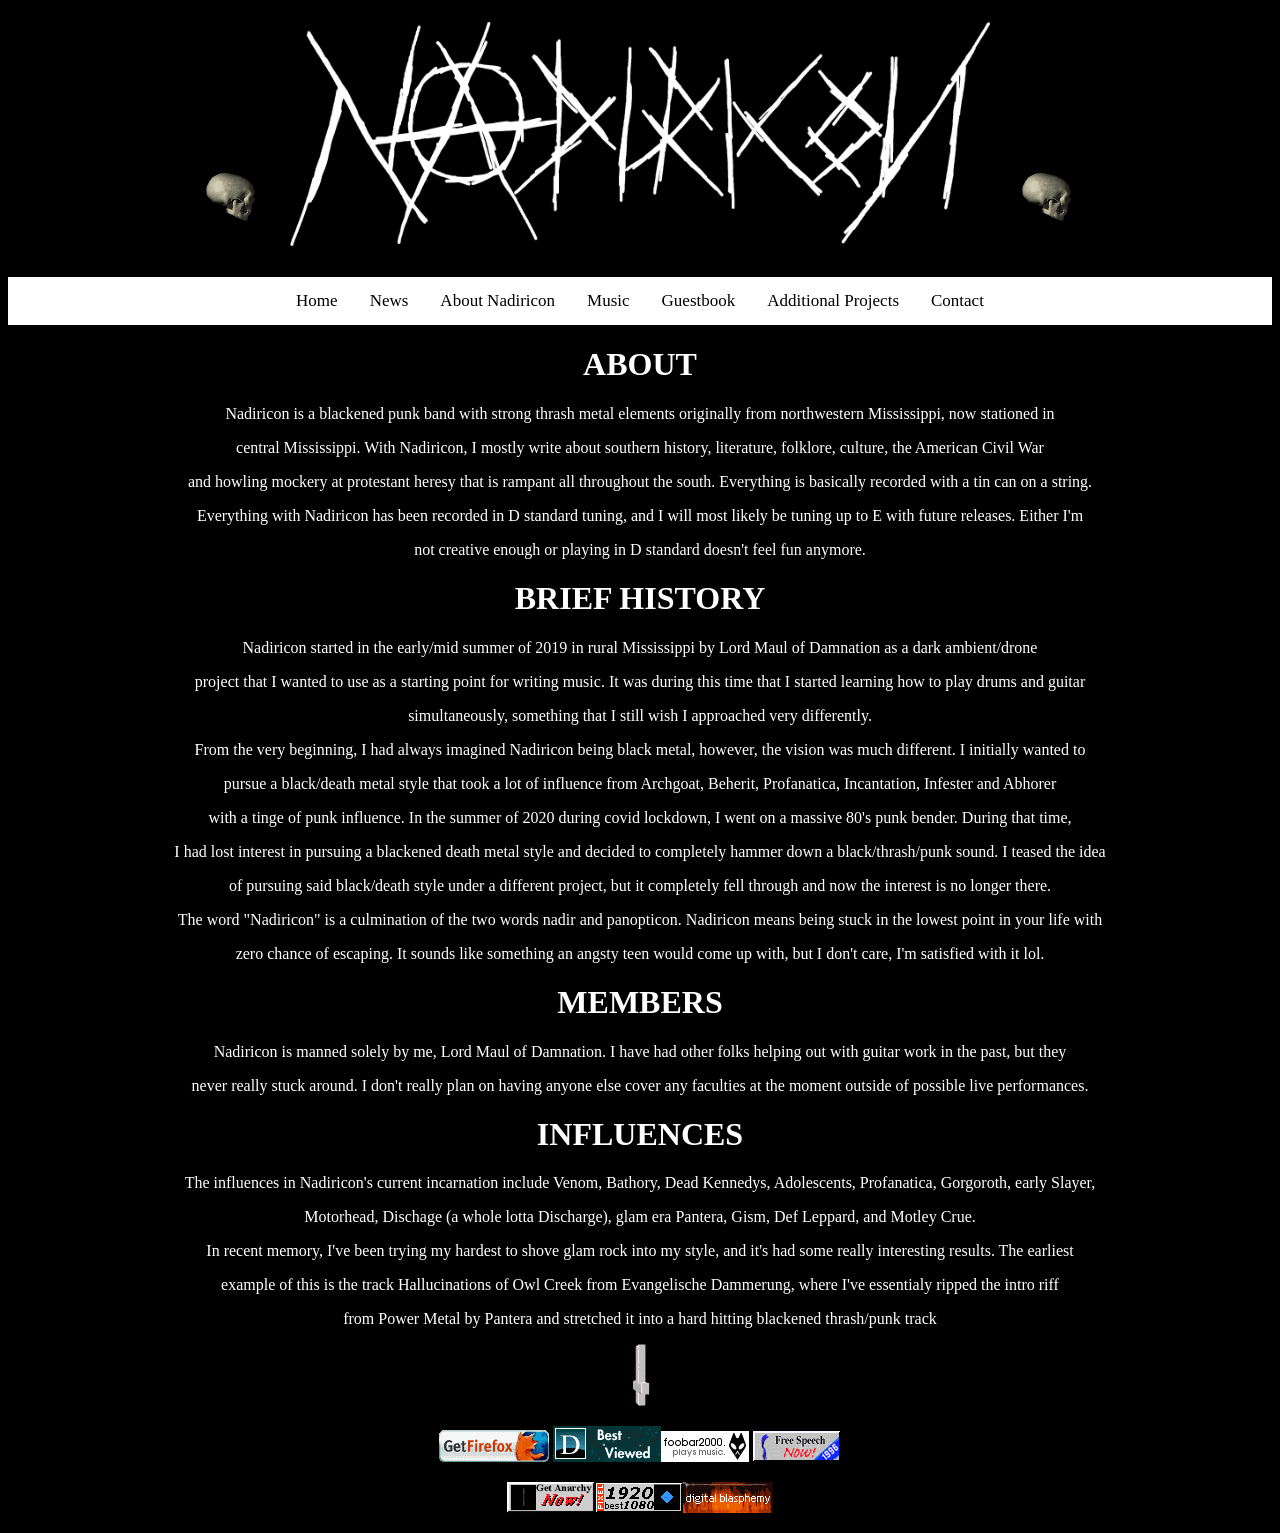
==== public/about.html @ 715283f4 "Copying files to github UwU" ====
<!DOCTYPE html>
<html>
  <head>
    <meta charset="UTF-8">
    <meta name="viewport" content="width=device-width, initial-scale=1.0">
    <title>About</title>
    
      <link rel="icon" href="images/ouroborosmagnoliablk.png">
         
    <link rel="stylesheet" href="style.css">
  </head>
  <body>
    <h1><img src="images/skull.gif"> <img id = logo src='images/nadanarchwht.png'> <img src="images/skull.gif"> </h1>
    
    	<div class="topnav">
	<a class="home" href="index.html">Home</a>
	<a href="news">News</a>
	<a class="about" href="about.html">About Nadiricon</a>
	<a href="music.html">Music</a>
	<a href="gbook">Guestbook</a>
	<a href="aprojects">Additional Projects</a>
	<a href="contact">Contact</a>
	</div>
	
	<h1> ABOUT </h1>
	<p> Nadiricon is a blackened punk band with strong thrash metal elements originally from northwestern Mississippi, now stationed in 
	<p> central Mississippi. With Nadiricon, I mostly write about southern history, literature, folklore, culture, the American Civil War</p>
	<p> and howling mockery at protestant heresy that is rampant all throughout the south.  Everything is basically recorded with a tin can on a string.</p>
	<p> Everything with Nadiricon has been recorded in D standard tuning, and I will most likely be tuning up to E with future releases.  Either I'm </p>
	<p> not creative enough or playing in D standard doesn't feel fun anymore.
	
	<h1> BRIEF HISTORY </h1>
	<p> Nadiricon started in the early/mid summer of 2019 in rural Mississippi by Lord Maul of Damnation as a dark ambient/drone  </p>
	<p> project that I wanted to use as a starting point for writing music. It was during this time that I started learning how to play drums and guitar </p>
	<p> simultaneously, something that I still wish I approached very differently. </p>
	<p> From the very beginning, I had always imagined Nadiricon being black metal, however, the vision was much different.  I initially wanted to </p>
	<p> pursue a black/death metal style that took a lot of influence from Archgoat, Beherit, Profanatica, Incantation, Infester and Abhorer </p> 
	<p> with a tinge of punk influence.  In the summer of 2020 during covid lockdown, I went on a massive 80's punk bender.  During that time, </p>
	<p> I had lost interest in pursuing a blackened death metal style and decided to completely hammer down a black/thrash/punk sound.  I teased the idea </p>
	<p> of pursuing said black/death style under a different project, but it completely fell through and now the interest is no longer there. </p>
	<p> The word "Nadiricon" is a culmination of the two words nadir and panopticon.  Nadiricon means being stuck in the lowest point in your life with</p>
	<p> zero chance of escaping.  It sounds like something an angsty teen would come up with, but I don't care, I'm satisfied with it lol. </p>
	
	<h1> MEMBERS </h1>
	<p> Nadiricon is manned solely by me, Lord Maul of Damnation.  I have had other folks helping out with guitar work in the past, but they </p>
	<p> never really stuck around.  I don't really plan on having anyone else cover any faculties at the moment outside of possible live performances. </p>
	
	<h1> INFLUENCES </h1>
	<p> The influences in Nadiricon's current incarnation include Venom, Bathory, Dead Kennedys, Adolescents, Profanatica, Gorgoroth, early Slayer, </p>
	<p> Motorhead, Dischage (a whole lotta Discharge), glam era Pantera, Gism, Def Leppard, and Motley Crue.</p>
	<p> In recent memory, I've been trying my hardest to shove glam rock into my style, and it's had some really interesting results.  The earliest </p>
	<p> example of this is the track Hallucinations of Owl Creek from Evangelische Dammerung, where I've essentialy ripped the intro riff  </p>
	<p> from Power Metal by Pantera and stretched it into a hard hitting blackened thrash/punk track </p>
	<p> <img src='images/stpetercross.gif'> </p>
	
    <p> <img src='images/firefox.gif'> <img src='images/drunk.gif'><img src='images/foobar.gif'> <img src='images/fspeech.gif'></p>
    <p><img src='images/anarchy.gif'><img src='images/1080p.gif'><img src='images/db.gif'> </p>
	
</html>
---- public/style.css ----
/* CSS is how you can add style to your website, such as colors, fonts, and positioning of your
   HTML content. To learn how to do something, just try searching Google for questions like
   "how to change link color." */

.topnav { background-color: #ffffff;
          overflow : hidden;
          display: flex;
          justify-content: center;}
    	.topnav a {
		float: left;
		color: #000000;
		text-align: center;
		padding: 14px 16px;
		text-decoration: none;
		font-size: 17px;}
		
			.topnav a:hover {
		background-color: #780000;
		color: #FFFFFF; }
		
body {
  background-color: black ;
  color: white;
  font-family: verdana;
  text-align: center;
}
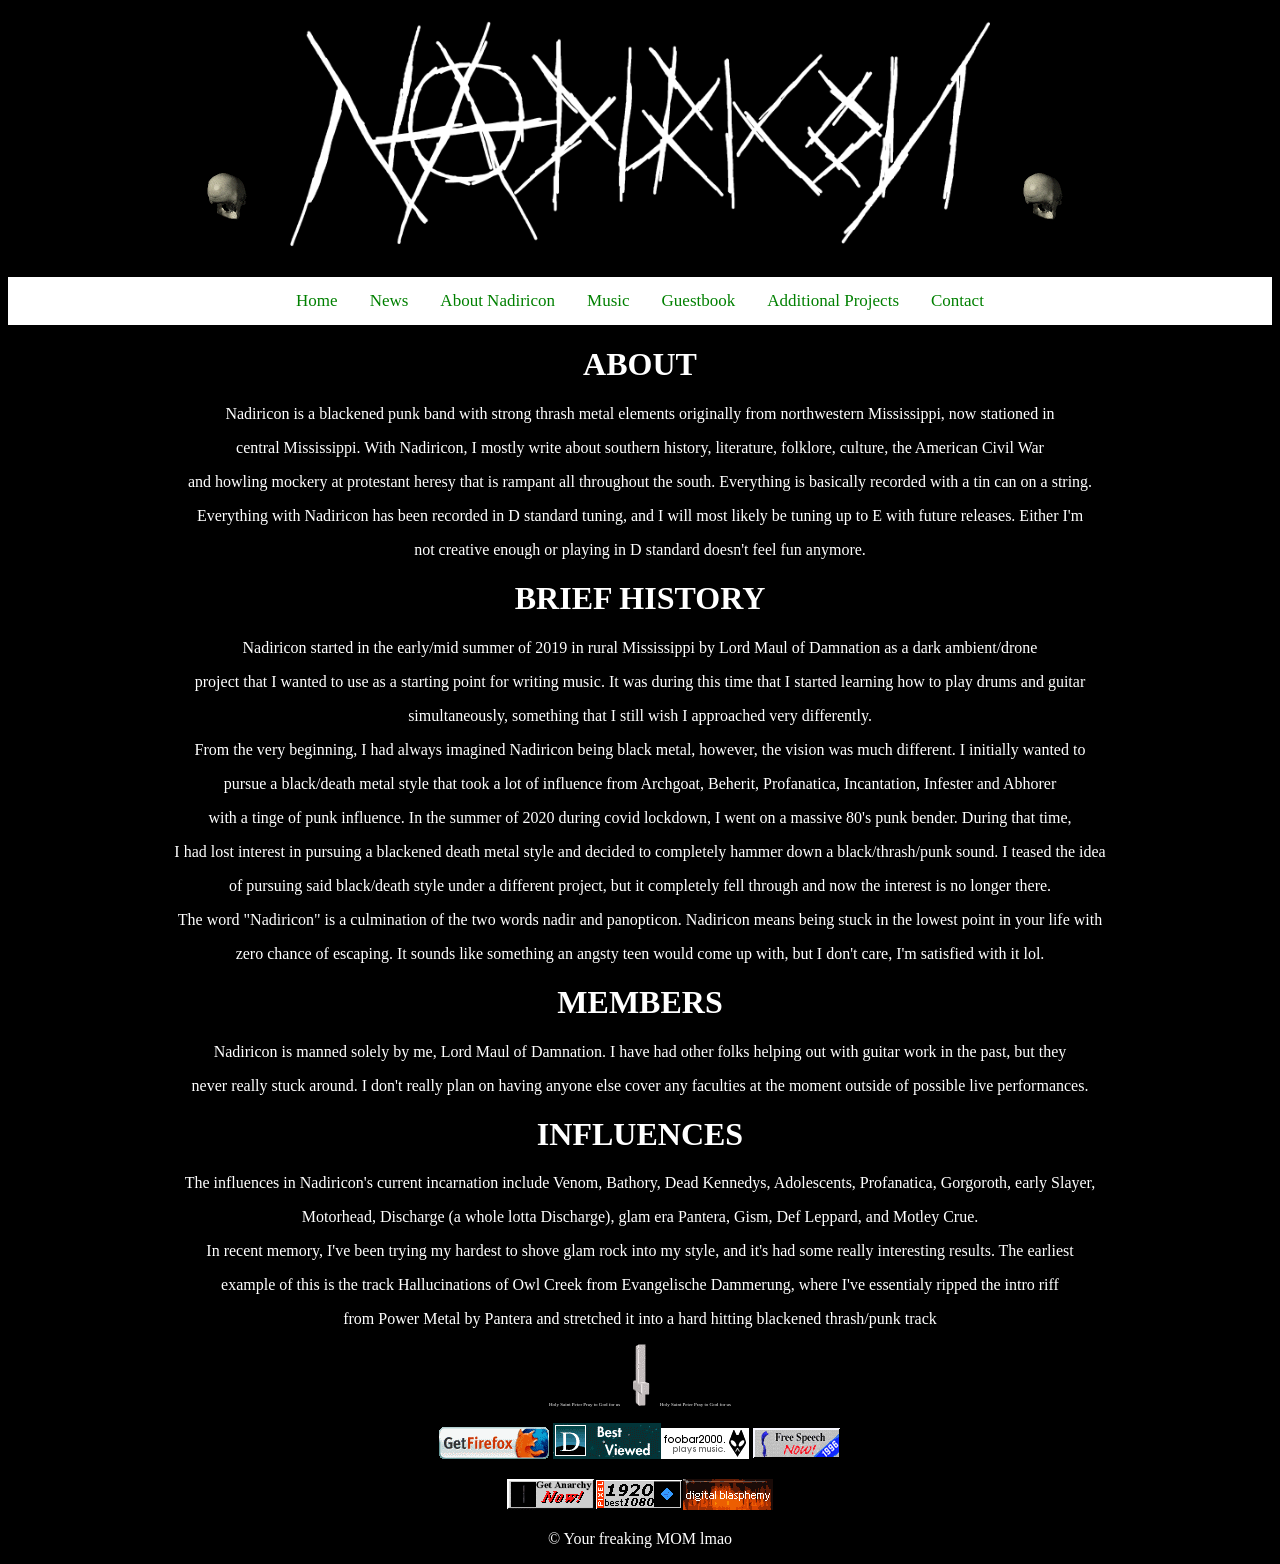
==== commit 703fae32: "added footer.js and added it to all HTML files. fixed a typo in the about page. added copyright noti" ====
--- a/public/about.html
+++ b/public/about.html
@@ -47,13 +47,11 @@
 	
 	<h1> INFLUENCES </h1>
 	<p> The influences in Nadiricon's current incarnation include Venom, Bathory, Dead Kennedys, Adolescents, Profanatica, Gorgoroth, early Slayer, </p>
-	<p> Motorhead, Dischage (a whole lotta Discharge), glam era Pantera, Gism, Def Leppard, and Motley Crue.</p>
+	<p> Motorhead, Discharge (a whole lotta Discharge), glam era Pantera, Gism, Def Leppard, and Motley Crue.</p>
 	<p> In recent memory, I've been trying my hardest to shove glam rock into my style, and it's had some really interesting results.  The earliest </p>
 	<p> example of this is the track Hallucinations of Owl Creek from Evangelische Dammerung, where I've essentialy ripped the intro riff  </p>
 	<p> from Power Metal by Pantera and stretched it into a hard hitting blackened thrash/punk track </p>
-	<p> <img src='images/stpetercross.gif'> </p>
-	
-    <p> <img src='images/firefox.gif'> <img src='images/drunk.gif'><img src='images/foobar.gif'> <img src='images/fspeech.gif'></p>
-    <p><img src='images/anarchy.gif'><img src='images/1080p.gif'><img src='images/db.gif'> </p>
+	<div id="footer"></div>
+	<script src="footer.js"></script>
 	
 </html>
--- a/public/style.css
+++ b/public/style.css
@@ -8,7 +8,7 @@
           justify-content: center;}
     	.topnav a {
 		float: left;
-		color: #000000;
+		color: green;
 		text-align: center;
 		padding: 14px 16px;
 		text-decoration: none;
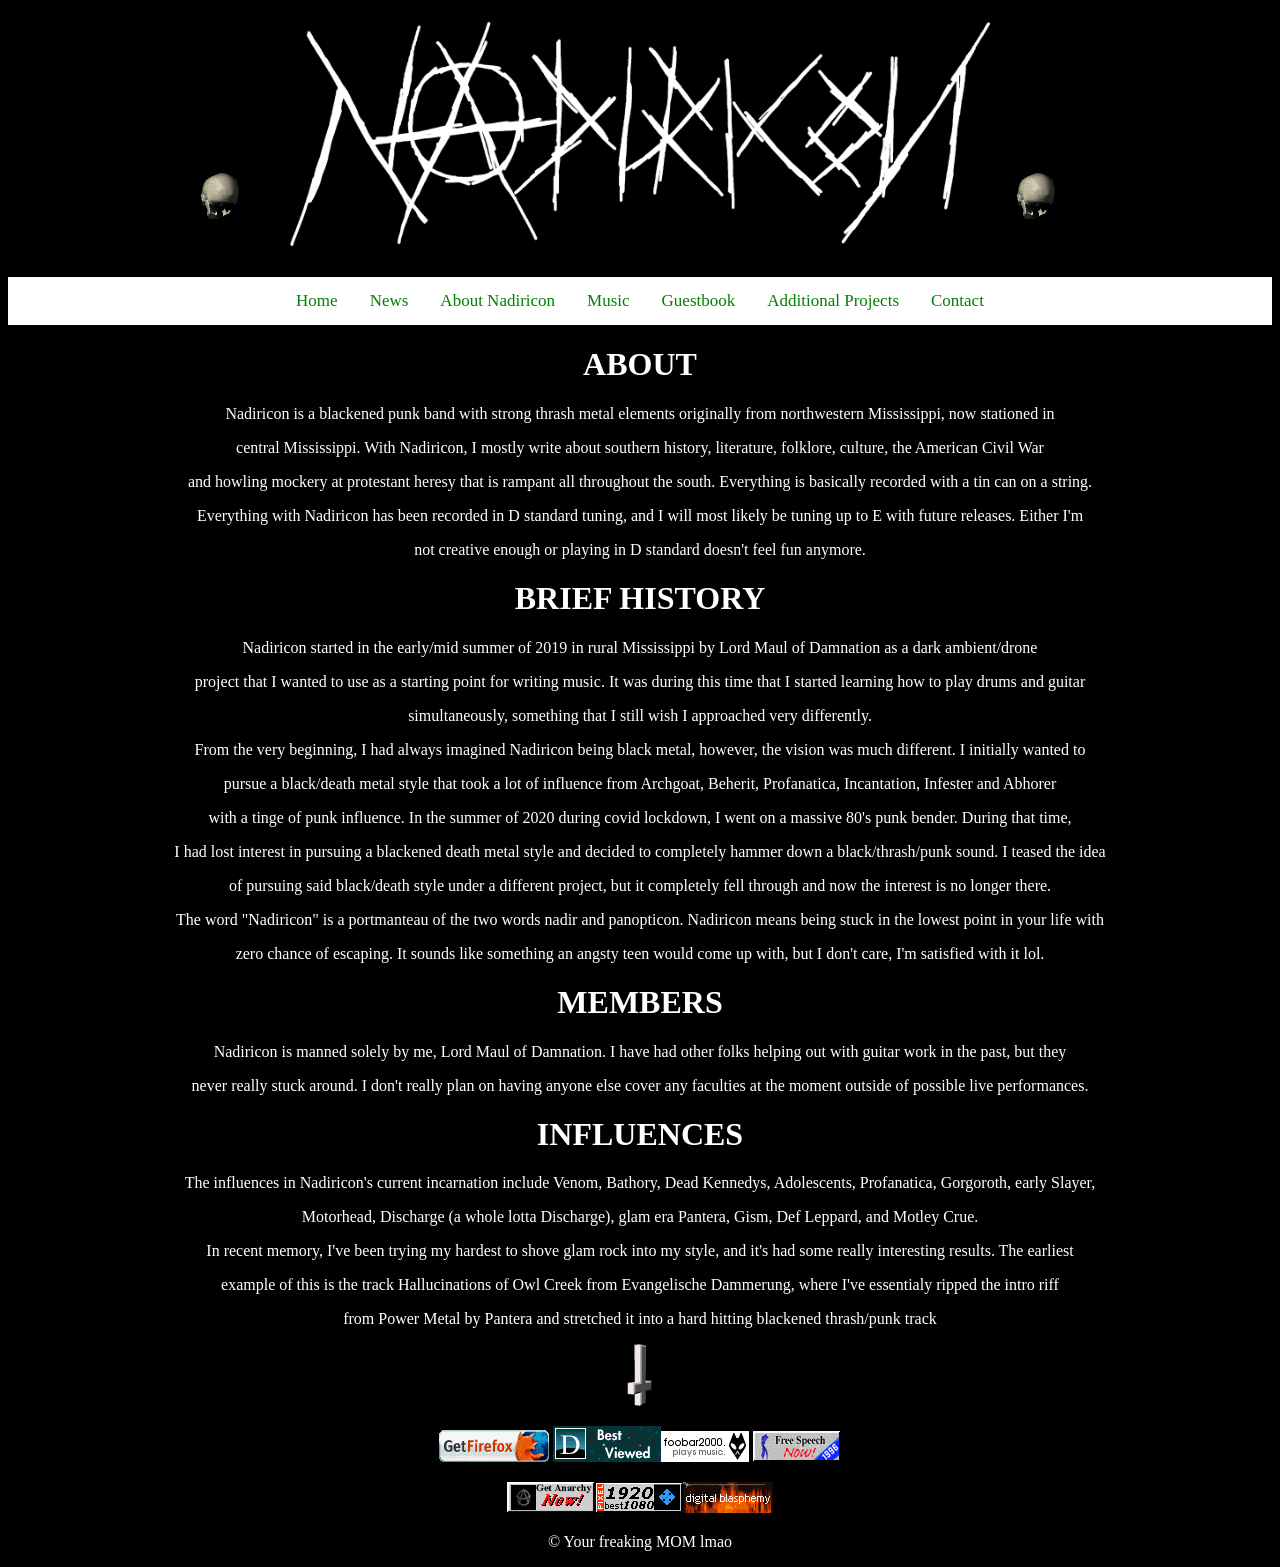
==== commit 18775934: "Commented Saint Peter intercessory prayer also, changed the word culmnation to the word portmanteau " ====
--- a/public/about.html
+++ b/public/about.html
@@ -38,7 +38,7 @@
 	<p> with a tinge of punk influence.  In the summer of 2020 during covid lockdown, I went on a massive 80's punk bender.  During that time, </p>
 	<p> I had lost interest in pursuing a blackened death metal style and decided to completely hammer down a black/thrash/punk sound.  I teased the idea </p>
 	<p> of pursuing said black/death style under a different project, but it completely fell through and now the interest is no longer there. </p>
-	<p> The word "Nadiricon" is a culmination of the two words nadir and panopticon.  Nadiricon means being stuck in the lowest point in your life with</p>
+	<p> The word "Nadiricon" is a portmanteau of the two words nadir and panopticon.  Nadiricon means being stuck in the lowest point in your life with</p>
 	<p> zero chance of escaping.  It sounds like something an angsty teen would come up with, but I don't care, I'm satisfied with it lol. </p>
 	
 	<h1> MEMBERS </h1>
